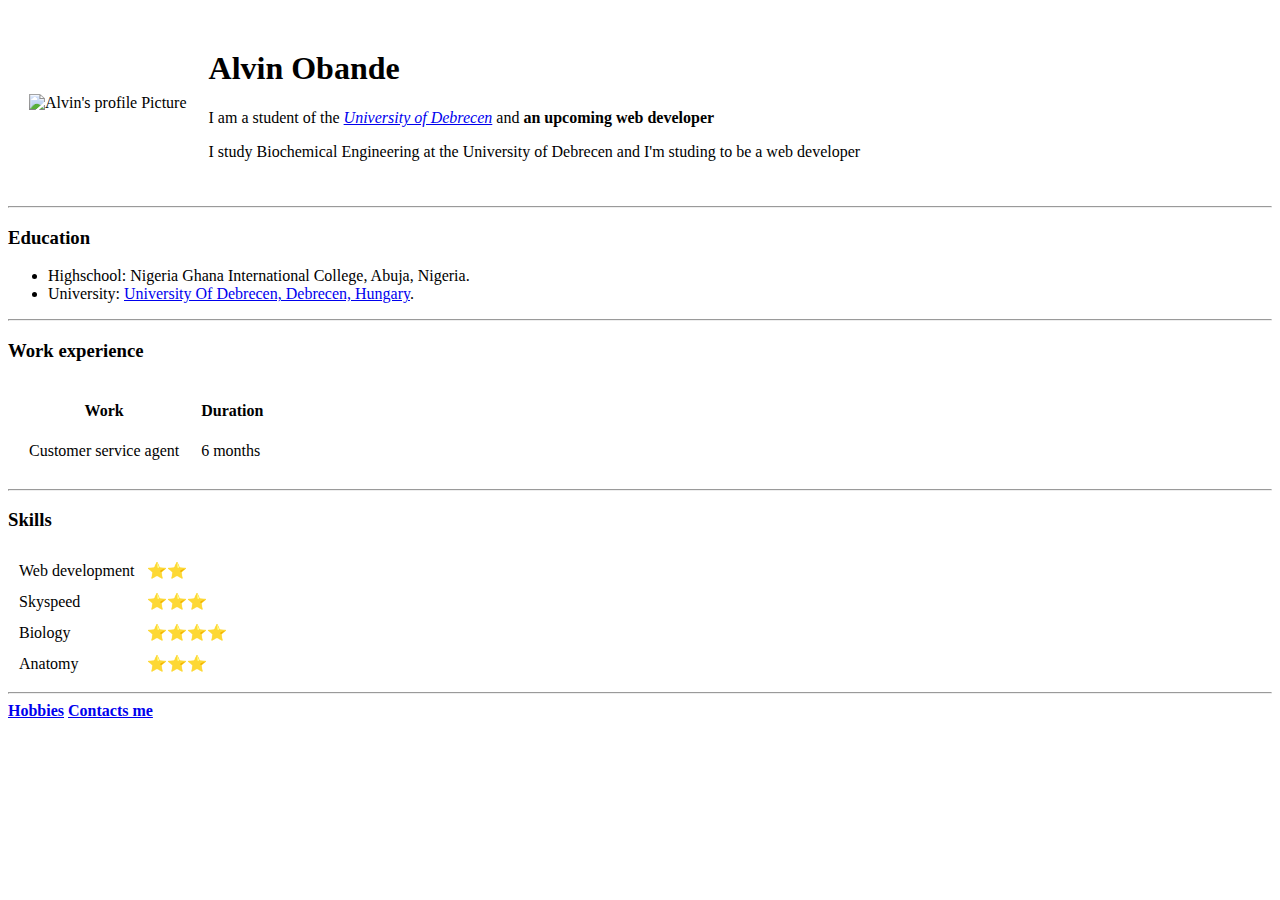
==== index.html @ 90c96a86 "Add files via upload" ====
<!DOCTYPE html>
<html lang="en" dir="ltr">

<head>
  <meta charset="utf-8">
  <title>Alvin's Personal site</title>
  <!-- Link to css -->
  <link rel="stylesheet" href="css/index.css">
</head>

<body>
  <!-- table for name, picture and about me -->
  <table cellspacing="20">
    <tr>
      <td><img src="https://pbs.twimg.com/media/ErFxQ1gUUAElLR9?format=jpg&name=240x240" alt="Alvin's profile Picture"></td>
      <td>
        <h1> Alvin Obande</h1>
        <p>I am a student of the <em><a href="https://www.edu.unideb.hu/">University of Debrecen</a></em> and <strong>an upcoming web developer</strong> </p>
        <p>I study Biochemical Engineering at the University of Debrecen and I'm studing to be a web developer</p>
      </td>
    </tr>
  </table>
  <hr>
  <h3>
    Education
  </h3>
  <!-- unordered list of Education -->
  <ul>
    <li> Highschool: Nigeria Ghana International College, Abuja, Nigeria.</li>
    <li>University: <a href="https://www.edu.unideb.hu/">University Of Debrecen, Debrecen, Hungary</a>.</li>
  </ul>
  <hr>
  <h3>Work experience</h3>
  <!-- table for work experience -->
  <table cellspacing="20">
    <thead>
      <th>Work</th>
      <th>Duration</th>
    </thead>
    <tbody>
      <tr>
        <td>Customer service agent</td>
        <td>6 months</td>
      </tr>
    </tbody>
  </table>
  <hr>
  <h3>Skills</h3>
  <!-- table for skills -->
  <table cellspacing="10">
    <tr>
      <td>Web development</td>
      <td>⭐⭐</td>
    </tr>
    <tr>
      <td>Skyspeed</td>
      <td>⭐⭐⭐</td>
    </tr>
    <tr>
      <td>Biology</td>
      <td>⭐⭐⭐⭐</td>
    </tr>
    <tr>
      <td>Anatomy</td>
      <td>⭐⭐⭐</td>
    </tr>
  </table>
  <hr>
  <!-- links to hobbies and contacts -->
  <a href="Hobbies.html"><strong>Hobbies</strong></a>
  <a href="Contacts.html"><strong>Contacts me</strong></a>
</body>

</html>
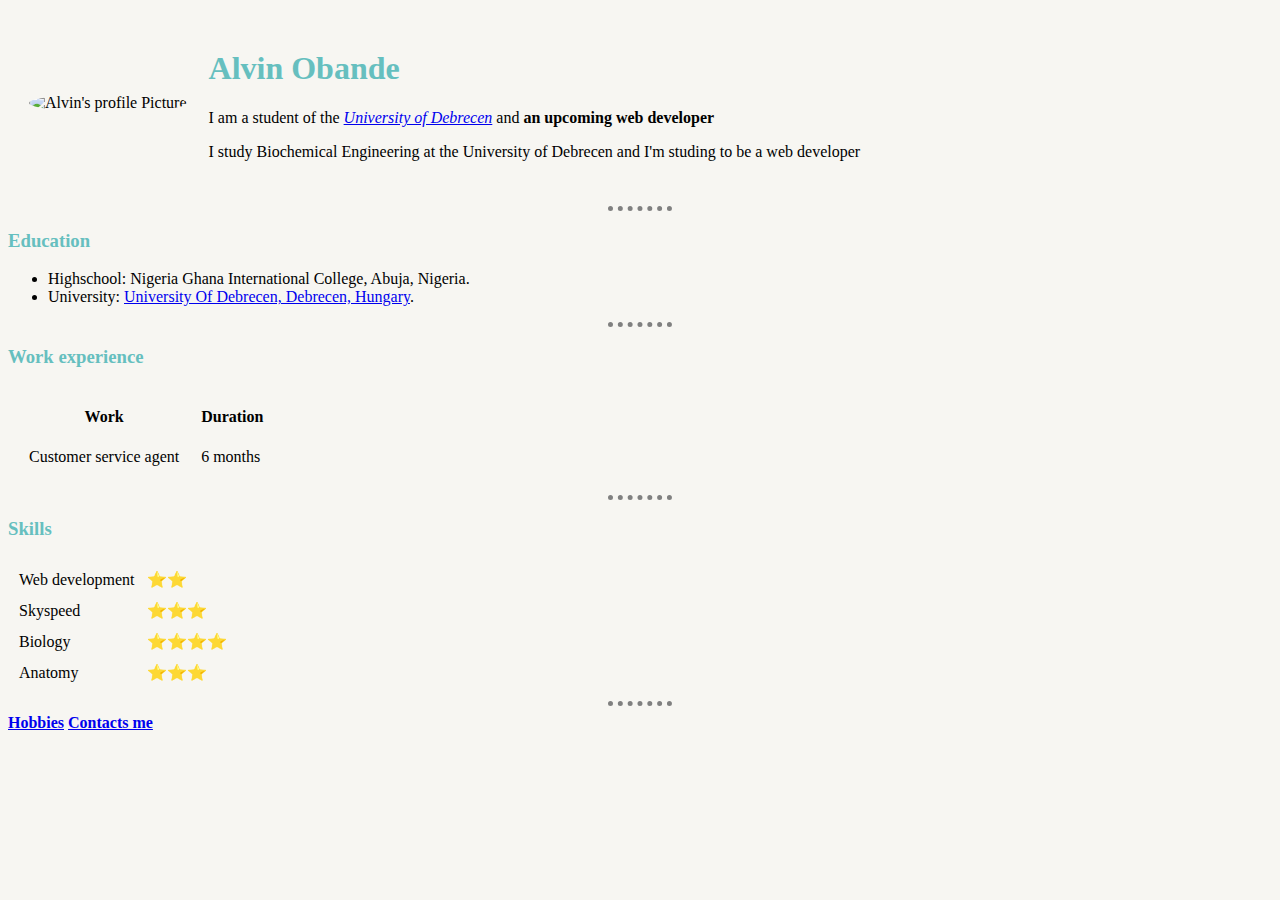
==== commit 3d6f3369: "update" ====
--- a/index.html
+++ b/index.html
@@ -5,7 +5,7 @@
   <meta charset="utf-8">
   <title>Alvin's Personal site</title>
   <!-- Link to css -->
-  <link rel="stylesheet" href="css/index.css">
+  <link rel="stylesheet" href="index.css">
 </head>
 
 <body>
--- a/index.css
+++ b/index.css
@@ -0,0 +1,23 @@
+body {
+  background-color: #F7F6F2;
+}
+
+hr {
+  border-style: none;
+  border-top-style: dotted;
+  border-color: grey;
+  border-width: 5px;
+  width: 5%;
+}
+
+h1 {
+  color: #66bfbf;
+}
+
+h3 {
+  color: #66bfbf
+}
+
+img {
+  border-radius: 60%;
+}
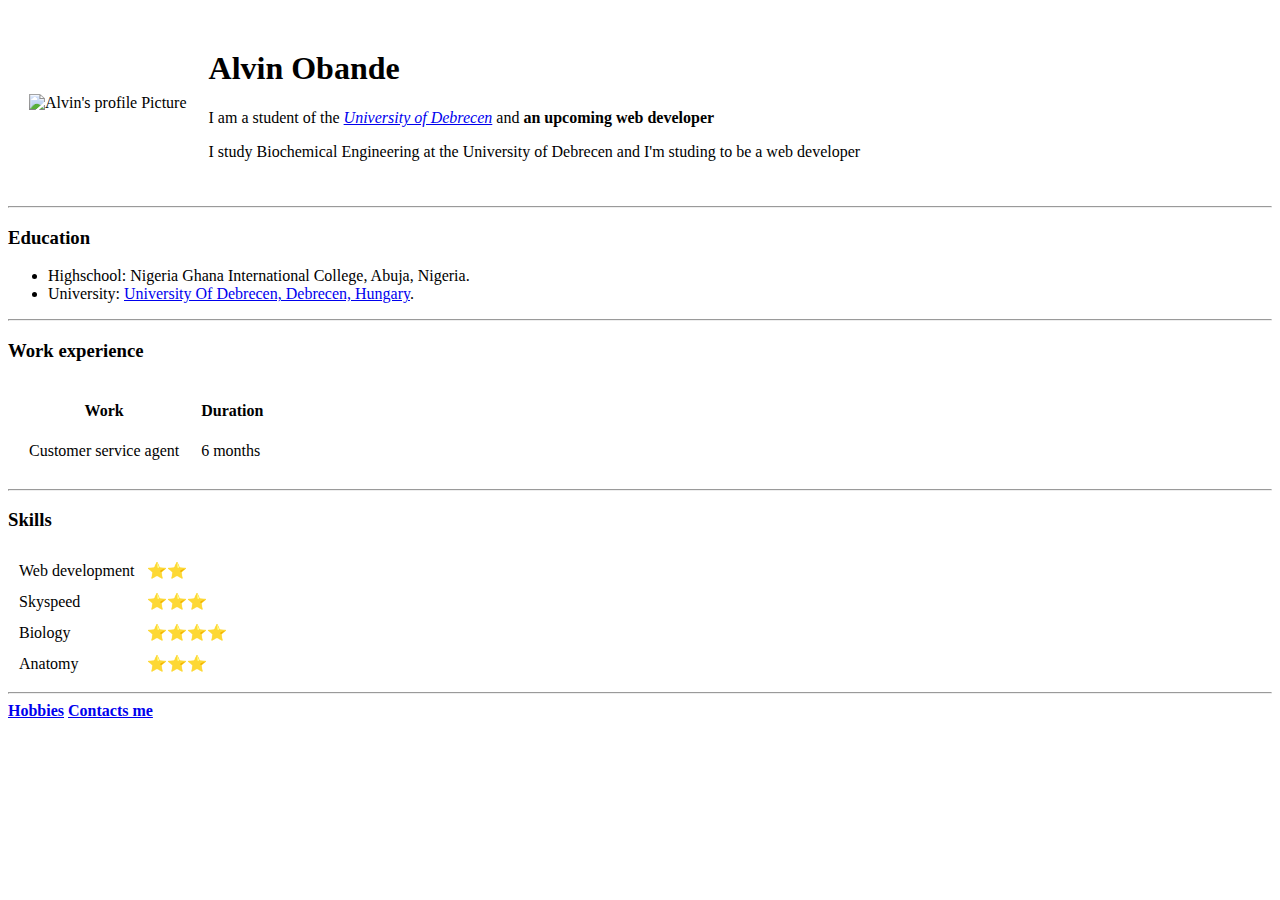
==== commit e063977f: "Update index.html" ====
--- a/index.html
+++ b/index.html
@@ -5,7 +5,7 @@
   <meta charset="utf-8">
   <title>Alvin's Personal site</title>
   <!-- Link to css -->
-  <link rel="stylesheet" href="index.css">
+  <link rel="stylesheet" type=“text/css” href="index.css">
 </head>
 
 <body>
